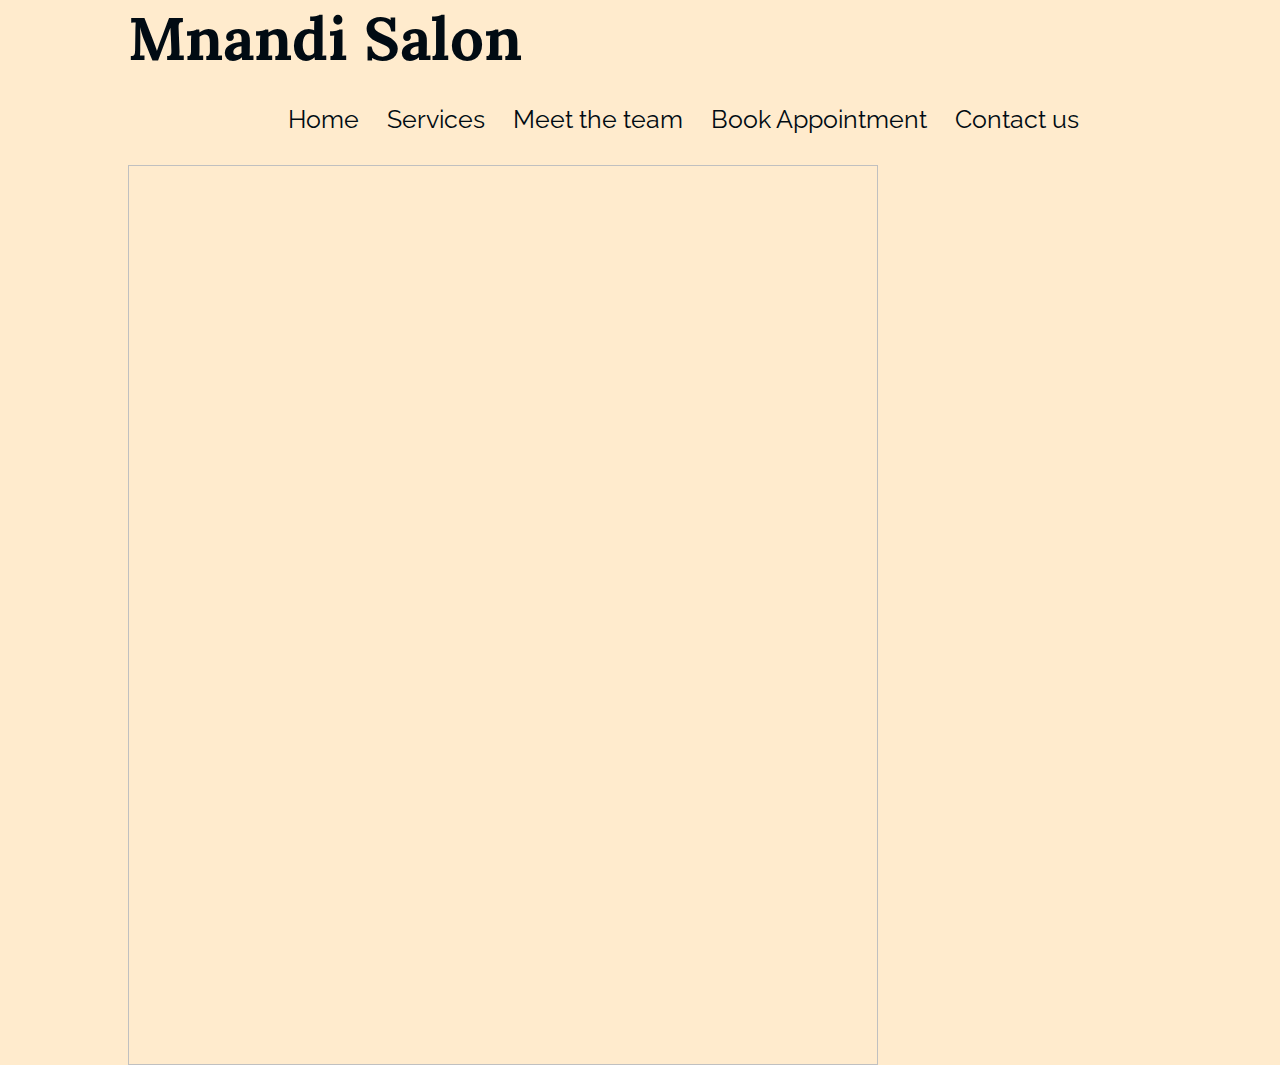
==== Index.html @ dcbabe76 "Update Index.html" ====
<!DOCTYPE html>
<html lang="en">
<head>
    <meta charset="UTF-8">
    <meta http-equiv="X-UA-Compatible" content="IE=edge">
    <meta name="viewport" content="width=device-width, initial-scale=1.0">
    <title>MNANDI SALON</title>
    <link rel="stylesheet" href="style.css">
    <link rel="preconnect" href="https://fonts.googleapis.com">
<link rel="preconnect" href="https://fonts.gstatic.com" crossorigin>
<link href="https://fonts.googleapis.com/css2?family=Lora:ital,wght@1,700&family=Raleway:wght@300&display=swap" rel="stylesheet">
</head>
<body>
   
    <div class="box">
        <header>
            <h1>Mnandi Salon</h1>
            <nav>
                <div class="nav-links">
                    <ul>
                        <li><a href="Index.html">Home</a></li>
                        <li><a href="">Services</a></li>
                        <li><a href="">Meet the team</a></li>
                        <li><a href="">Book Appointment</a></li>
                        <li><a href="">Contact us</a></li>
                    </ul>
                </div>
            </nav>
        </header>
        <div class="slide-container">
            <div class="image-holder">
                    <img ref="IMG_5295.jpg"/>
                    <img ref="IMG_5296.jpg"/>
                    <img src="IMG_5297.jpg"/>
                    <img src="IMG_5299.jpg"/>
                    <img src="IMG_3205.jpg"/>
                    <img src="IMG_3207.jpg"/>
                    <img src="IMG_3208.jpg"/>
                    <img src="IMG_9703.jpg"/>
            </div>
            
            <script>
                var indexValue = 0;
                function slideShow(){
                  setTimeout(slideShow, 2500);
                  var x;
                  const img = document.querySelectorAll("img");
                  for(x = 0; x < img.length; x++){
                    img[x].style.display = "none";
                  }
                  indexValue++;
                  if(indexValue > img.length){indexValue = 1}
                  img[indexValue -1].style.display = "block";
                }
                slideShow();
            </script>    
        </div>

    </div>

</body>
</html>
---- style.css ----
* {
    margin: 0;
    padding: 0;
    box-sizing: border-box;
    font-family: 'Raleway', sans-serif;
}

body {
    background-color: blanchedalmond;
}

.slide-container{
    margin: 0;
    padding: 0;
    display: flex;
    align-items: center;
    justify-content: center;
    min-height: 100vh;  
    height: 300px;
    width: 750px;
    overflow: hidden;
    box-shadow: none;
}
 
.slide-container .image-holder{
    height: 100%;
    width: 100%;
}

.image-holder img{
    height: 100%;
    width: 100%;
}
  

.box {
    margin-left: auto;
    margin-right: auto;
    width: 1024px;
}

.header {
    min-height: 100vh;
    width: 100%;
    text-align: left;
    padding-left: 40px;
    padding-inline-end: 20px;
}
    .nav-links {
        flex: 1;
        text-align: right;
    }

h1 {
    font-size: 60px;
    color: #010b13;
    font-family: 'Lora', serif;
}

nav {
    display: flex;
    padding: 2% 6%;
    justify-content: space-between;
    align-items: center;
}
.nav-links ul li{
    list-style: none;
    display: inline-block;
    padding: 8px 12px;
    position: relative;
}
.nav-links ul li a{
    color: #010b13;
    text-decoration: none;
    font-size: 25px;
}
.nav-links ul li::after{
    content: '';
    width: 0%;
    height: 2px;
    background: pink;
    text-transform: uppercase;
    display: block;
    margin: auto;
    transition: 0.5s;
}
.nav-links ul li:hover::after{
    width: 100%;
}
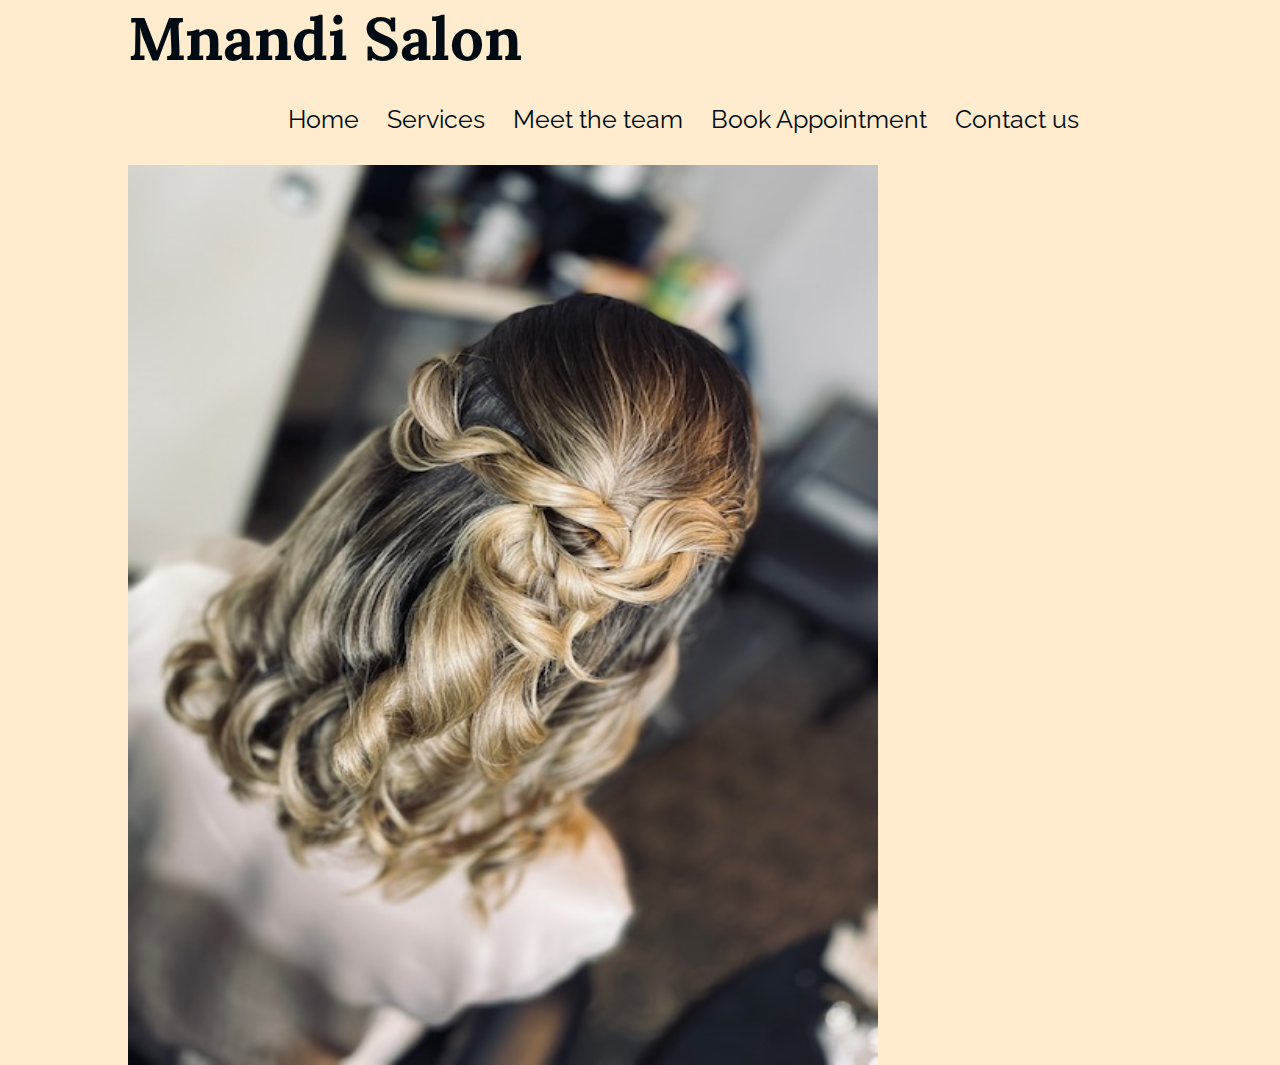
==== commit 01deac73: "Update Index.html" ====
--- a/Index.html
+++ b/Index.html
@@ -29,8 +29,8 @@
         </header>
         <div class="slide-container">
             <div class="image-holder">
-                    <img ref="IMG_5295.jpg"/>
-                    <img ref="IMG_5296.jpg"/>
+                    <img src="IMG_5295.jpg"/>
+                    <img src="IMG_5296.jpg"/>
                     <img src="IMG_5297.jpg"/>
                     <img src="IMG_5299.jpg"/>
                     <img src="IMG_3205.jpg"/>
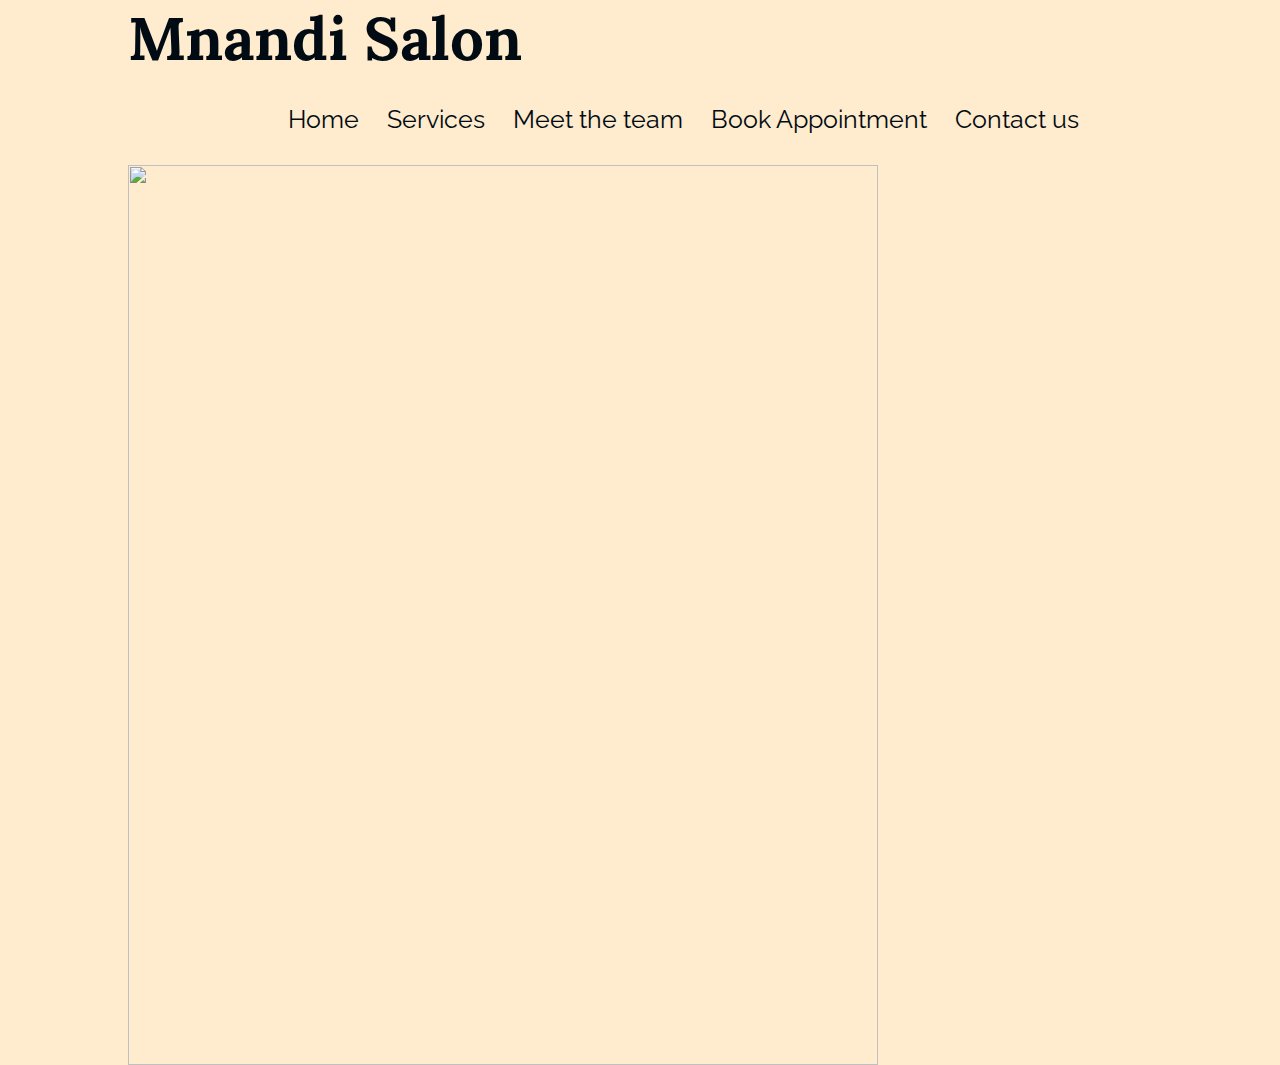
==== commit abfe39c6: "Add files via upload" ====
--- a/Index.html
+++ b/Index.html
@@ -29,14 +29,14 @@
         </header>
         <div class="slide-container">
             <div class="image-holder">
-                    <img src="IMG_5295.jpg"/>
-                    <img src="IMG_5296.jpg"/>
-                    <img src="IMG_5297.jpg"/>
-                    <img src="IMG_5299.jpg"/>
-                    <img src="IMG_3205.jpg"/>
-                    <img src="IMG_3207.jpg"/>
-                    <img src="IMG_3208.jpg"/>
-                    <img src="IMG_9703.jpg"/>
+                    <img src="UXD Web images/IMG_5295.jpg"/>
+                    <img src="UXD Web images/IMG_5296.jpg"/>
+                    <img src="UXD Web images/IMG_5297.jpg"/>
+                    <img src="UXD Web images/IMG_5299.jpg"/>
+                    <img src="UXD Web images/IMG_3205.jpg"/>
+                    <img src="UXD Web images/IMG_3207.jpg"/>
+                    <img src="UXD Web images/IMG_3208.jpg"/>
+                    <img src="UXD Web images/IMG_9703.jpg"/>
             </div>
             
             <script>
@@ -57,6 +57,8 @@
         </div>
 
     </div>
-
+<footer>
+    
+</footer>
 </body>
-</html>
+</html>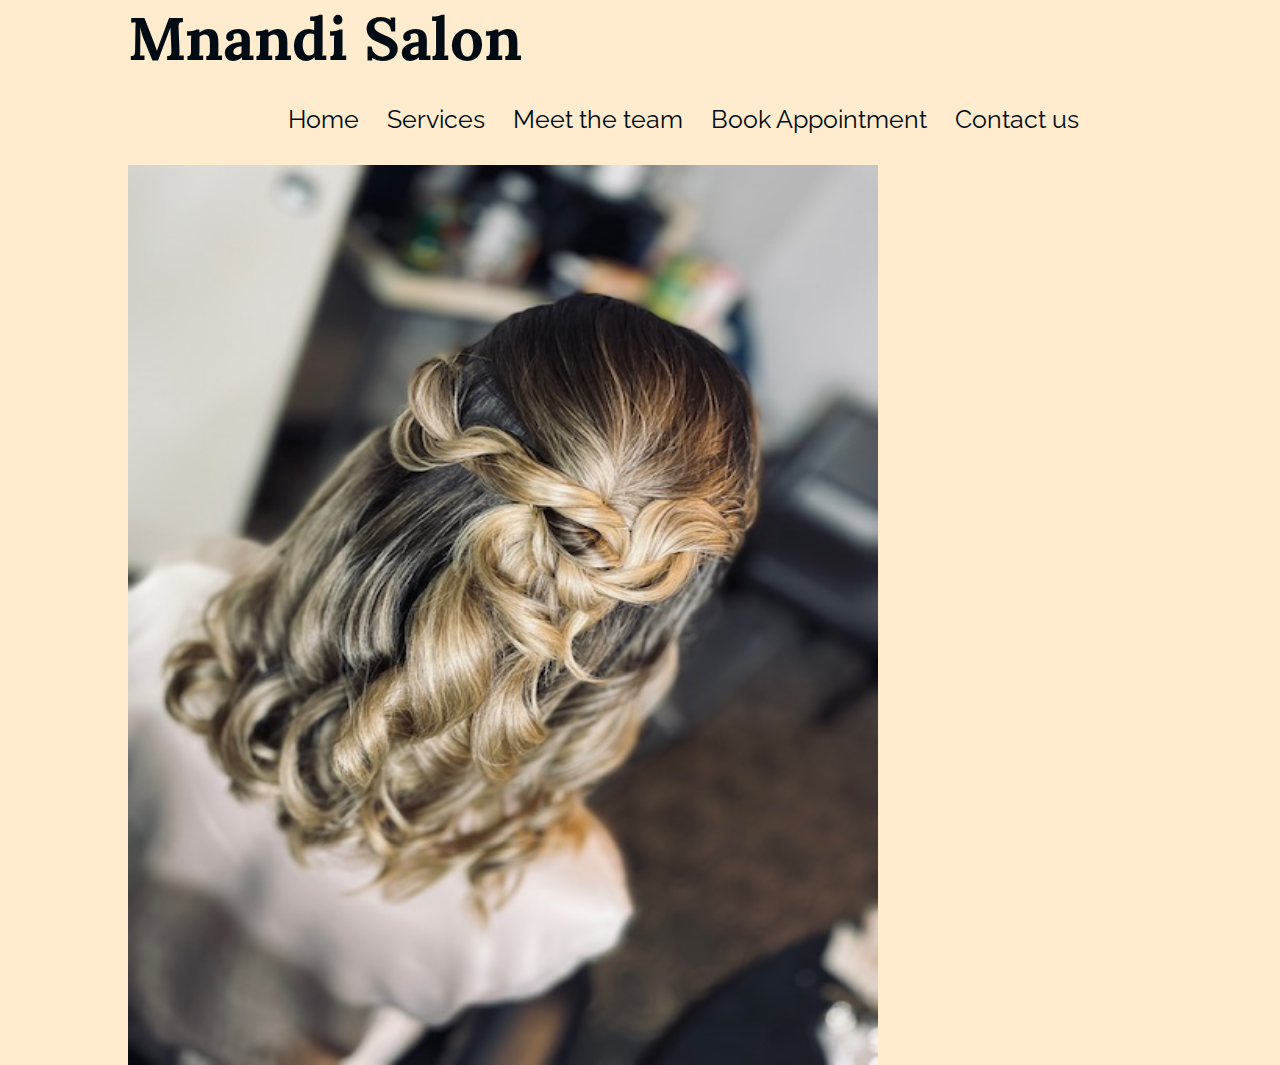
==== commit eaf56fe2: "Update Index.html" ====
--- a/Index.html
+++ b/Index.html
@@ -29,14 +29,14 @@
         </header>
         <div class="slide-container">
             <div class="image-holder">
-                    <img src="UXD Web images/IMG_5295.jpg"/>
-                    <img src="UXD Web images/IMG_5296.jpg"/>
-                    <img src="UXD Web images/IMG_5297.jpg"/>
-                    <img src="UXD Web images/IMG_5299.jpg"/>
-                    <img src="UXD Web images/IMG_3205.jpg"/>
-                    <img src="UXD Web images/IMG_3207.jpg"/>
-                    <img src="UXD Web images/IMG_3208.jpg"/>
-                    <img src="UXD Web images/IMG_9703.jpg"/>
+                    <img src="IMG_5295.jpg"/>
+                    <img src="IMG_5296.jpg"/>
+                    <img src="IMG_5297.jpg"/>
+                    <img src="IMG_5299.jpg"/>
+                    <img src="IMG_3205.jpg"/>
+                    <img src="IMG_3207.jpg"/>
+                    <img src="IMG_3208.jpg"/>
+                    <img src="IMG_9703.jpg"/>
             </div>
             
             <script>
@@ -61,4 +61,4 @@
     
 </footer>
 </body>
-</html>+</html>
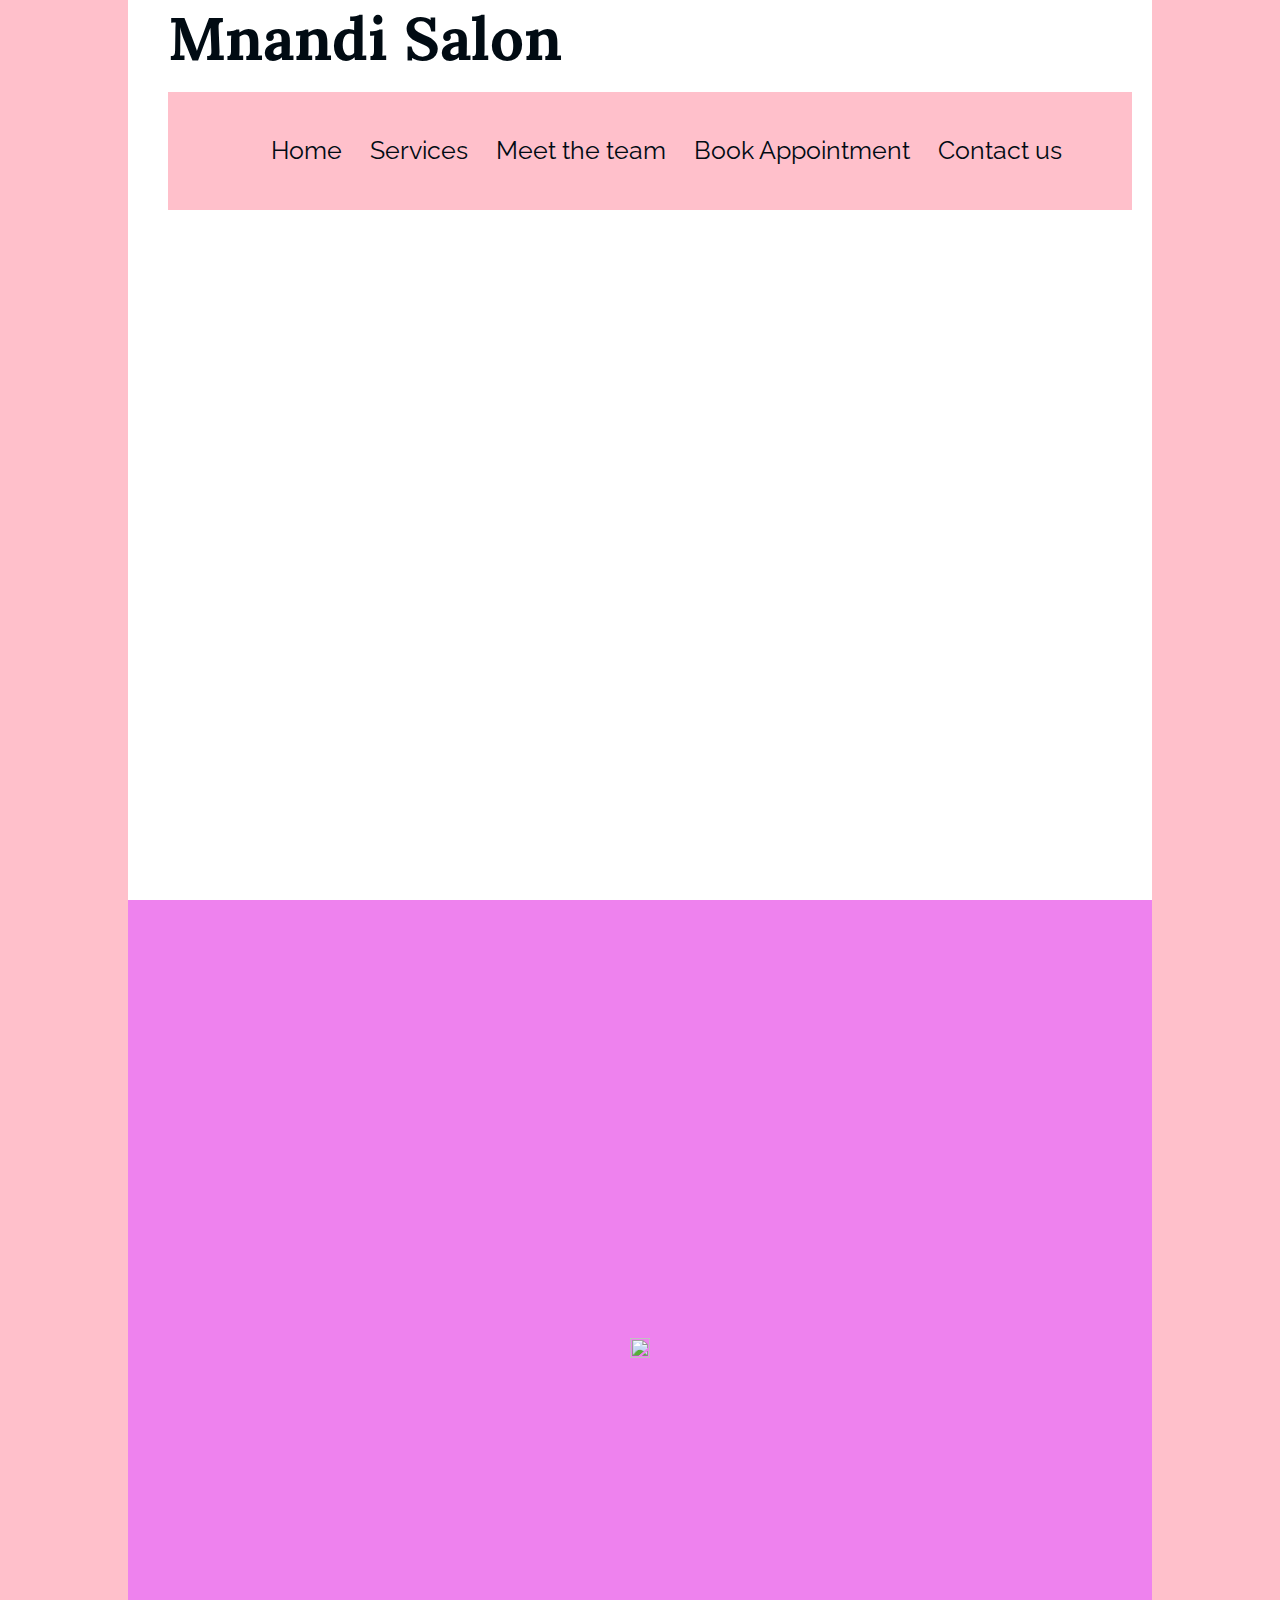
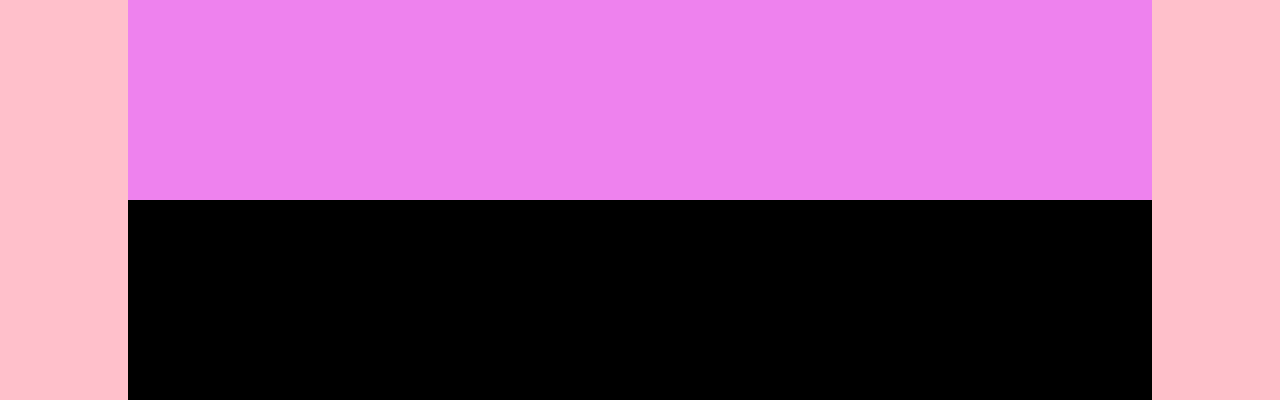
==== commit dffdc807: "Add files via upload" ====
--- a/Index.html
+++ b/Index.html
@@ -10,55 +10,67 @@
 <link rel="preconnect" href="https://fonts.gstatic.com" crossorigin>
 <link href="https://fonts.googleapis.com/css2?family=Lora:ital,wght@1,700&family=Raleway:wght@300&display=swap" rel="stylesheet">
 </head>
+
 <body>
-   
-    <div class="box">
+
+   <div class="container">
+
         <header>
             <h1>Mnandi Salon</h1>
             <nav>
                 <div class="nav-links">
                     <ul>
                         <li><a href="Index.html">Home</a></li>
-                        <li><a href="">Services</a></li>
-                        <li><a href="">Meet the team</a></li>
-                        <li><a href="">Book Appointment</a></li>
-                        <li><a href="">Contact us</a></li>
+                        <li><a href="Services.html">Services</a></li>
+                        <li><a href="Meet_the_team.html">Meet the team</a></li>
+                        <li><a href="Book_Appointment.html">Book Appointment</a></li>
+                        <li><a href="Contact_us.html">Contact us</a></li>
                     </ul>
                 </div>
             </nav>
+
         </header>
-        <div class="slide-container">
-            <div class="image-holder">
-                    <img src="IMG_5295.jpg"/>
-                    <img src="IMG_5296.jpg"/>
-                    <img src="IMG_5297.jpg"/>
-                    <img src="IMG_5299.jpg"/>
-                    <img src="IMG_3205.jpg"/>
-                    <img src="IMG_3207.jpg"/>
-                    <img src="IMG_3208.jpg"/>
-                    <img src="IMG_9703.jpg"/>
-            </div>
-            
-            <script>
-                var indexValue = 0;
-                function slideShow(){
-                  setTimeout(slideShow, 2500);
-                  var x;
-                  const img = document.querySelectorAll("img");
-                  for(x = 0; x < img.length; x++){
-                    img[x].style.display = "none";
-                  }
-                  indexValue++;
-                  if(indexValue > img.length){indexValue = 1}
-                  img[indexValue -1].style.display = "block";
-                }
-                slideShow();
-            </script>    
-        </div>
+
+        <main>
+            <div>
+                <div class="slide-container">
+                    <div class="image-holder">
+                            <img src="UXD Web images/IMG_5295.jpg"/>
+                            <img src="UXD Web images/IMG_5296.jpg"/>
+                            <img src="UXD Web images/IMG_5297.jpg"/>
+                            <img src="UXD Web images/IMG_5299.jpg"/>
+                            <img src="UXD Web images/IMG_3205.jpg"/>
+                            <img src="UXD Web images/IMG_3207.jpg"/>
+                            <img src="UXD Web images/IMG_3208.jpg"/>
+                            <img src="UXD Web images/IMG_9703.jpg"/>
+                    </div>
+                    
+                    <script>
+                        var indexValue = 0;
+                        function slideShow(){
+                          setTimeout(slideShow, 2500);
+                          var x;
+                          const img = document.querySelectorAll("img");
+                          for(x = 0; x < img.length; x++){
+                            img[x].style.display = "none";
+                          }
+                          indexValue++;
+                          if(indexValue > img.length){indexValue = 1}
+                          img[indexValue -1].style.display = "block";
+                        }
+                        slideShow();
+                    </script>  
+                <div>
+            <div>       
+
+        </main>
+
+        <footer>
+
+
+        </footer>
 
     </div>
-<footer>
     
-</footer>
 </body>
-</html>
+</html>--- a/style.css
+++ b/style.css
@@ -1,3 +1,9 @@
+.container{
+    margin-left: auto;
+    margin-right: auto;
+    width: 1024px;
+}
+
 * {
     margin: 0;
     padding: 0;
@@ -6,18 +12,41 @@
 }
 
 body {
-    background-color: blanchedalmond;
+    background-color: pink;
 }
 
-.slide-container{
+header{
+    background-color: white;
+    height: 118px;
+    min-height: 100vh;
+    width: 100%;
+    text-align: left;
+    padding-left: 40px;
+    padding-inline-end: 20px;
+}
+
+nav{
+    background-color: pink;
+    height: 118px;
+    display: flex;
+    padding: 2% 6%;
+    justify-content: space-between;
+    align-items: center;
+    justify-content: center;
+    margin: 1rem 0 3rem 0;
+}
+
+main{
+    background-color: violet;
+    height: 300px;
     margin: 0;
     padding: 0;
     display: flex;
     align-items: center;
     justify-content: center;
     min-height: 100vh;  
-    height: 300px;
-    width: 750px;
+    height: 400px;
+    width: 1024px;
     overflow: hidden;
     box-shadow: none;
 }
@@ -32,24 +61,10 @@
     width: 100%;
 }
   
-
-.box {
-    margin-left: auto;
-    margin-right: auto;
-    width: 1024px;
+.nav-links {
+    flex: 1;
+    text-align: right;
 }
-
-.header {
-    min-height: 100vh;
-    width: 100%;
-    text-align: left;
-    padding-left: 40px;
-    padding-inline-end: 20px;
-}
-    .nav-links {
-        flex: 1;
-        text-align: right;
-    }
 
 h1 {
     font-size: 60px;
@@ -57,18 +72,14 @@
     font-family: 'Lora', serif;
 }
 
-nav {
-    display: flex;
-    padding: 2% 6%;
-    justify-content: space-between;
-    align-items: center;
-}
+
 .nav-links ul li{
     list-style: none;
     display: inline-block;
     padding: 8px 12px;
     position: relative;
 }
+
 .nav-links ul li a{
     color: #010b13;
     text-decoration: none;
@@ -78,12 +89,18 @@
     content: '';
     width: 0%;
     height: 2px;
-    background: pink;
+    background: white;
     text-transform: uppercase;
     display: block;
     margin: auto;
     transition: 0.5s;
 }
+
 .nav-links ul li:hover::after{
     width: 100%;
+}
+
+footer{
+    background-color: black;
+    height: 200px;
 }